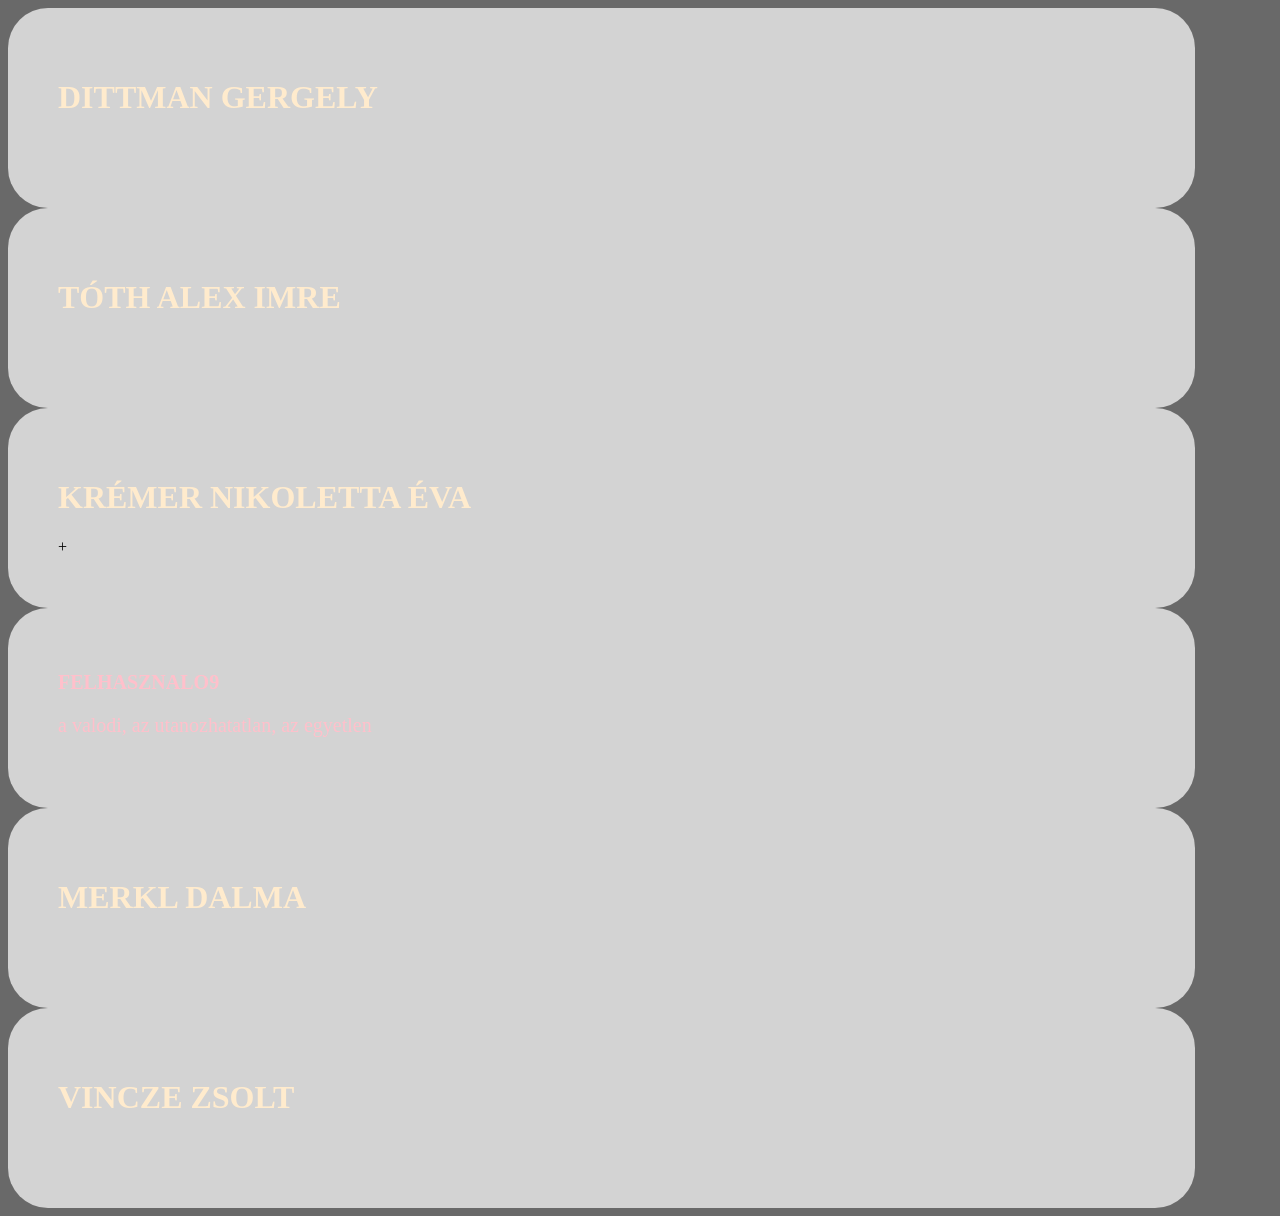
==== index.html @ f2a31151 "Zsolti" ====
<html lang="hu">
<head>
	<title>CsapatMunka-Alapok</title>
  <link rel="stylesheet" href="style.css">
</head>
<body>
  <div>
    <h1>Dittman Gergely</h1>
  </div>
  <div>  
    <h1>Tóth Alex Imre</h1>
  </div>
   <div> 
	<h1>Krémer Nikoletta Éva</h1>
	  
    +
  </div>
  <div>
    <h1 id="kiraj">felhasznalo9</h1>
    <p id="kiraj">a valodi, az utanozhatatlan, az egyetlen</p>
  </div>
<div>
	<h1>Merkl Dalma</h1>
</div>
<div>  
    <h1>Vincze Zsolt</h1>
  </div>
</body>
</html>
---- style.css ----
body{
    background-color: dimgray;
}

div{
    width: 86%;
    min-height: 100px;
    background-color: lightgray;
    padding: 50px;
    border-radius: 40px;
    
}

h1{color: blanchedalmond;
    text-transform: uppercase;}

#kiraj {
    font-size: 20px;
    color: pink;
}
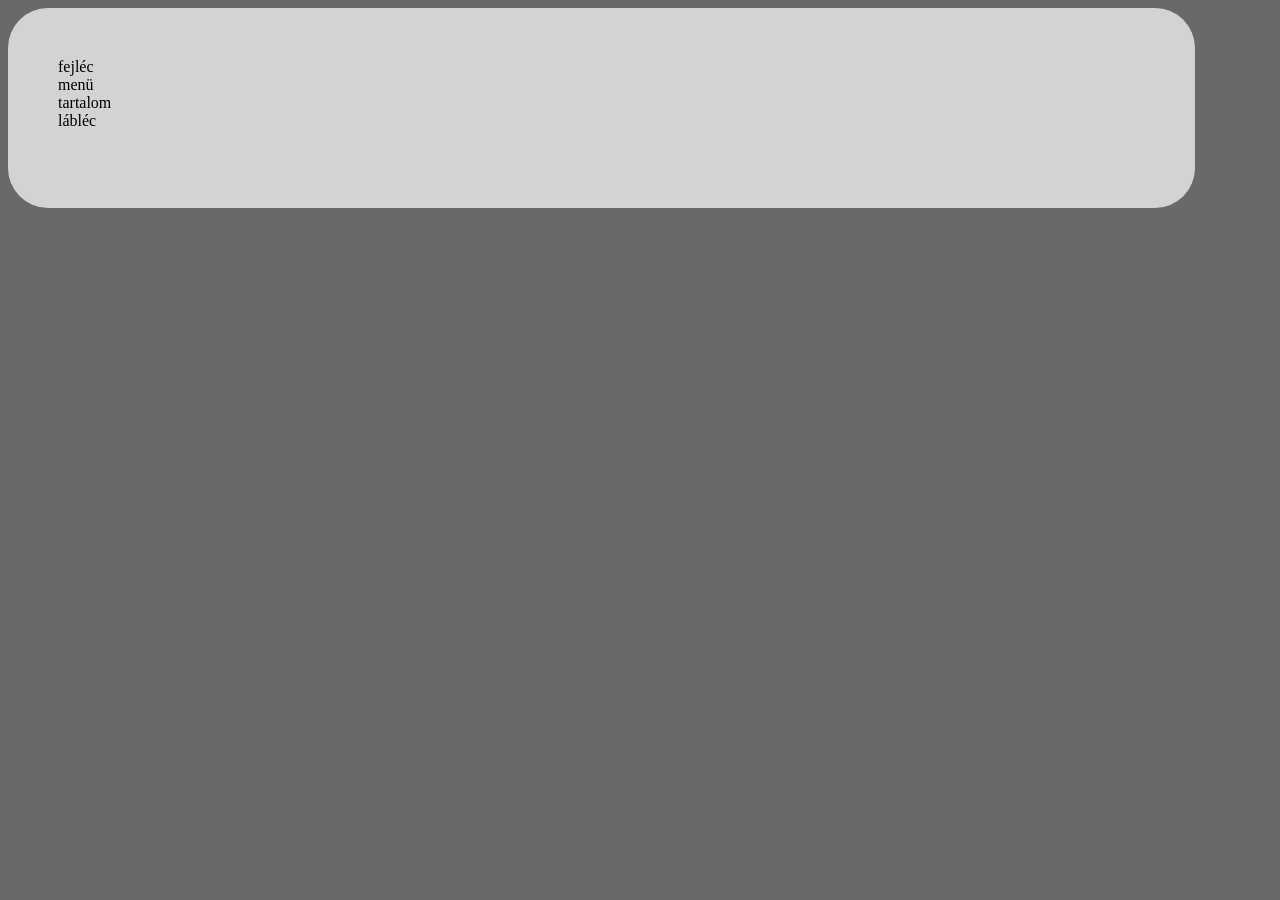
==== commit 60a139bd: "alaplap" ====
--- a/index.html
+++ b/index.html
@@ -4,26 +4,23 @@
   <link rel="stylesheet" href="style.css">
 </head>
 <body>
-  <div>
-    <h1>Dittman Gergely</h1>
-  </div>
-  <div>  
-    <h1>Tóth Alex Imre</h1>
-  </div>
-   <div> 
-	<h1>Krémer Nikoletta Éva</h1>
-	  
-    +
-  </div>
-  <div>
-    <h1 id="kiraj">felhasznalo9</h1>
-    <p id="kiraj">a valodi, az utanozhatatlan, az egyetlen</p>
-  </div>
-<div>
-	<h1>Merkl Dalma</h1>
-</div>
-<div>  
-    <h1>Vincze Zsolt</h1>
+  
+  <div class="container">
+    <header>
+        fejléc
+    </header>
+    
+    <nav>
+    menü
+    </nav>
+
+    <section> 
+      tartalom
+    </section>
+    
+    <footer>
+       lábléc
+    </footer>
   </div>
 </body>
 </html>
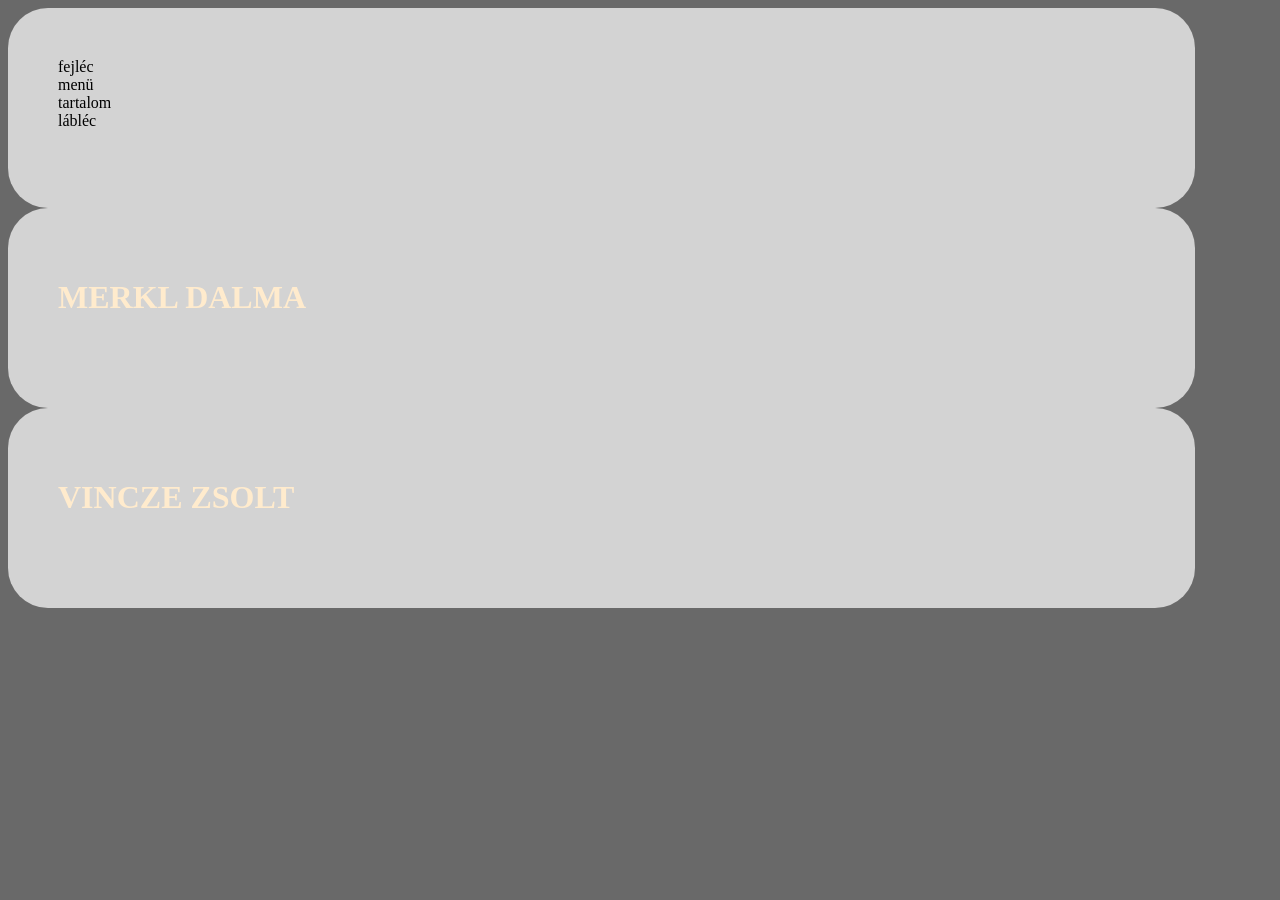
==== commit 0495008e: "Merge branch 'main' of https://github.com/EotvosTeam/eteam.github.io" ====
--- a/index.html
+++ b/index.html
@@ -22,5 +22,11 @@
        lábléc
     </footer>
   </div>
+<div>
+	<h1>Merkl Dalma</h1>
+</div>
+<div>  
+    <h1>Vincze Zsolt</h1>
+  </div>
 </body>
 </html>
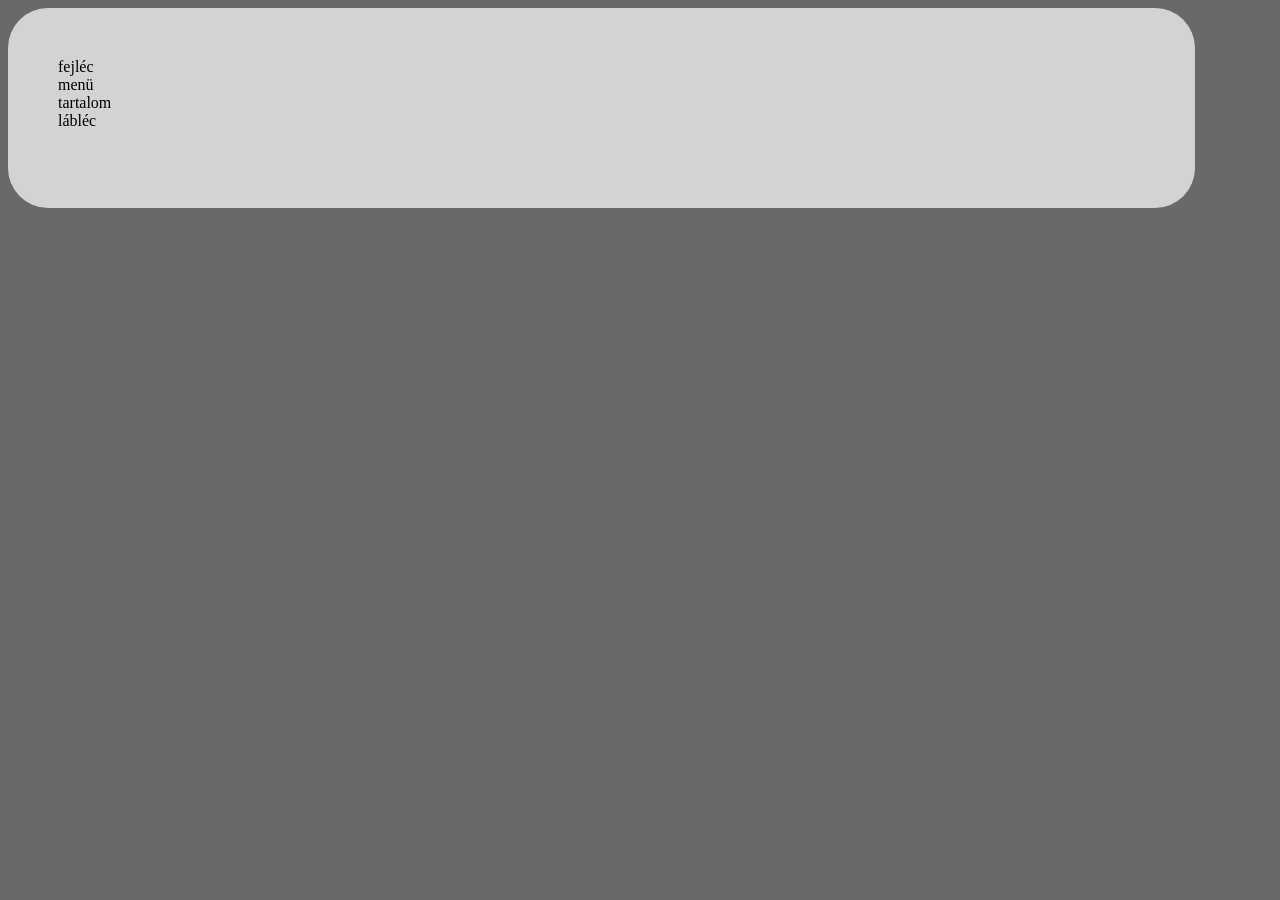
==== commit 9edaf2cf: "Fix HTML structure and formatting" ====
--- a/index.html
+++ b/index.html
@@ -22,11 +22,6 @@
        lábléc
     </footer>
   </div>
-<div>
-	<h1>Merkl Dalma</h1>
-</div>
-<div>  
-    <h1>Vincze Zsolt</h1>
-  </div>
+
 </body>
 </html>
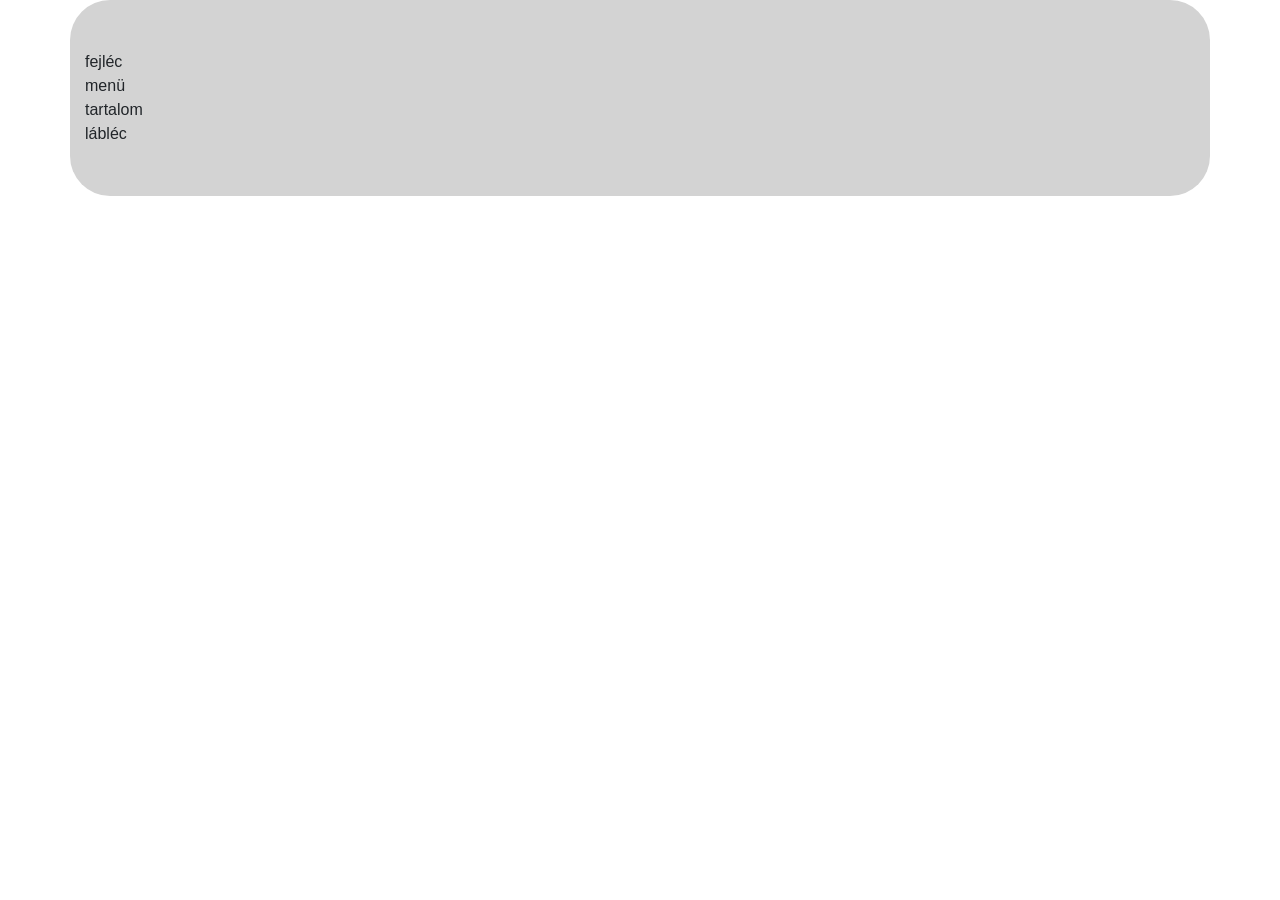
==== commit 4b98c3b4: "css link" ====
--- a/index.html
+++ b/index.html
@@ -1,7 +1,8 @@
 <html lang="hu">
 <head>
 	<title>CsapatMunka-Alapok</title>
-  <link rel="stylesheet" href="style.css">
+  <link rel="stylesheet" href="css/style.css">
+  <link rel="stylesheet" href="css/bootstrap.min.css">
 </head>
 <body>
   
@@ -22,6 +23,5 @@
        lábléc
     </footer>
   </div>
-
 </body>
 </html>
--- a/css/style.css
+++ b/css/style.css
@@ -0,0 +1,21 @@
+body{
+    background-color: dimgray;
+}
+
+div{
+    width: 86%;
+    min-height: 100px;
+    background-color: lightgray;
+    padding: 50px;
+    border-radius: 40px;
+    margin: auto;
+    
+}
+
+h1{color: blanchedalmond;
+    text-transform: uppercase;}
+
+#kiraj {
+    font-size: 20px;
+    color: pink;
+}
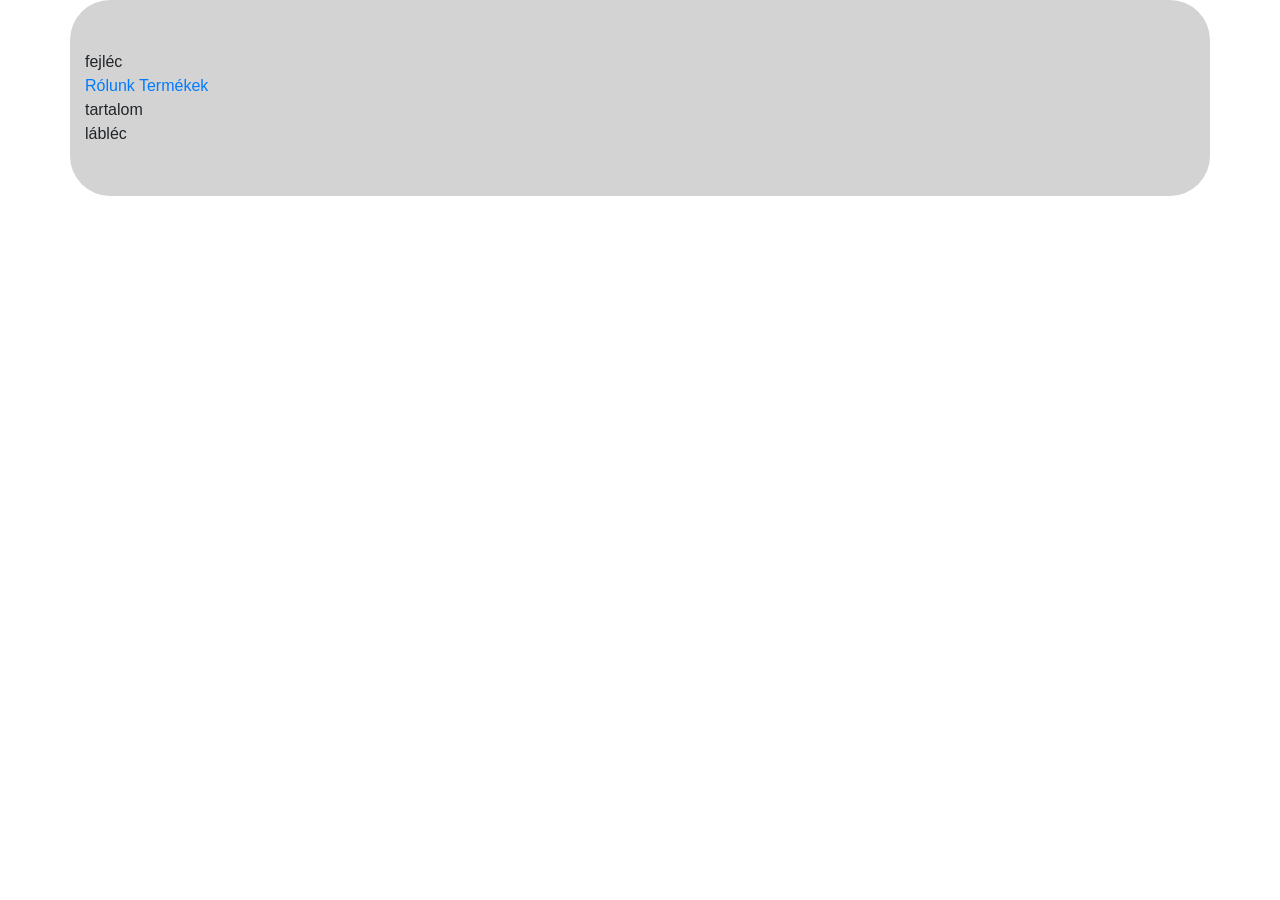
==== commit 1955578e: "link" ====
--- a/index.html
+++ b/index.html
@@ -2,6 +2,8 @@
 <head>
 	<title>CsapatMunka-Alapok</title>
   <link rel="stylesheet" href="css/style.css">
+  <link rel="stylesheet" href="css/termek.css">
+  <link rel="stylesheet" href="css/rolunk.css">
   <link rel="stylesheet" href="css/bootstrap.min.css">
 </head>
 <body>
@@ -12,7 +14,8 @@
     </header>
     
     <nav>
-    menü
+    <a href="page/rolunk.html">Rólunk</a>
+    <a href="page/termek.html">Termékek</a>
     </nav>
 
     <section> 
